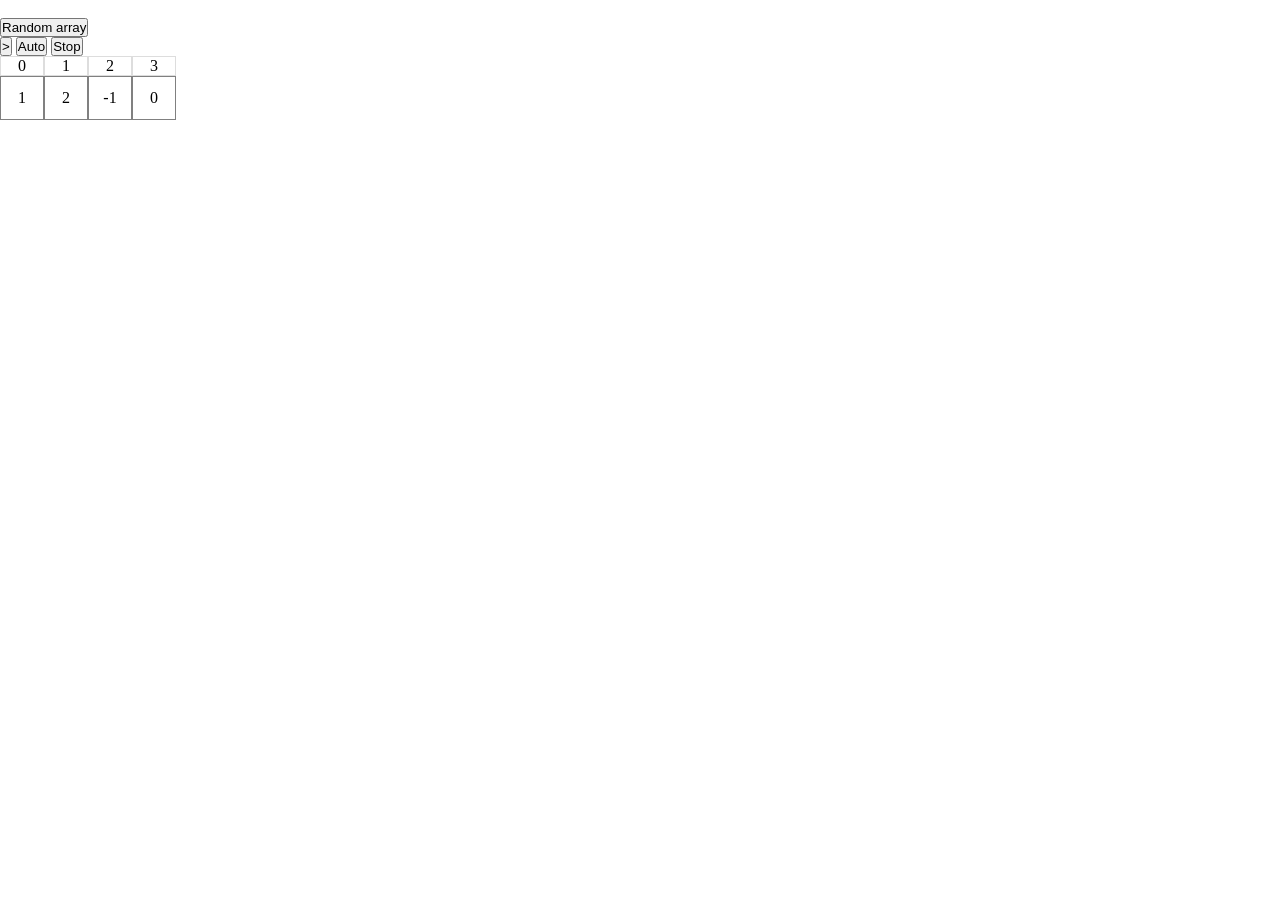
==== sorting-animation/index.html @ 3491a15a "Add files via upload" ====
<!DOCTYPE html>
<html lang="en">
<head>
    <meta charset="UTF-8">
    <meta name="viewport" content="width=device-width, initial-scale=1.0">
    <title>Document</title>
    <link rel = 'stylesheet' href = 'style.css'>
</head>
<body>
    <br>
    <div class = 'main'>
        <div class = 'control'>
            <button onclick = 'rnd()'>Random array</button>
        </div>
        <div class = 'nav'>
            <button onclick = 'cont()'>&gt;</button>
            <button id = 'auto' onclick = 'autoclick(200)'>Auto</button>
            <button id = 'stop' onclick = 'stopauto()'>Stop</button>
        </div>
        <div class = 'vars'>
            <div class = 'var-list'></div>
        </div>
        <div class = 'inf'>
            <div id = 'alt'></div>
        </div>
        <div class = 'array-container'>
            <div class = 'array-ind'></div>
            <div class = 'array'></div>
        </div>
    </div>
    <script src = 'main.js'></script>
</body>
</html>
---- sorting-animation/style.css ----
*{
    padding:0;
    margin:0;
}

.array{
    display:flex;
}
.array div{
    border:1px solid gray;
    width:42px;
    height:42px;
    display:flex;
    justify-content:center;
    align-items:center;
}
.array div i{
    font-size:12px;
    color:gray;
}
.array div.blue{
    background:rgb(142, 210, 255);
}
.array div.green{
    background:rgb(115, 255, 208);
}
.array-ind div.blue{
    background:blue;
}
.array-ind div.green{
    background:green;
}
.array-ind{
    display:flex;
}
.array-ind div{
    width:42px;
    display:flex;
    justify-content:center;
    border:1px solid #ddd;
}
.swap{
    color:red;
}
.end{
    color:green;
}
.var-list{
    display:flex;
    gap:10px;
}
.var-list div{
    background:rgba(150,150,150,.3);
    padding:3px;
    border-radius:8px;
}
.f{
    color:red;
}
.t{
    color:green;
}
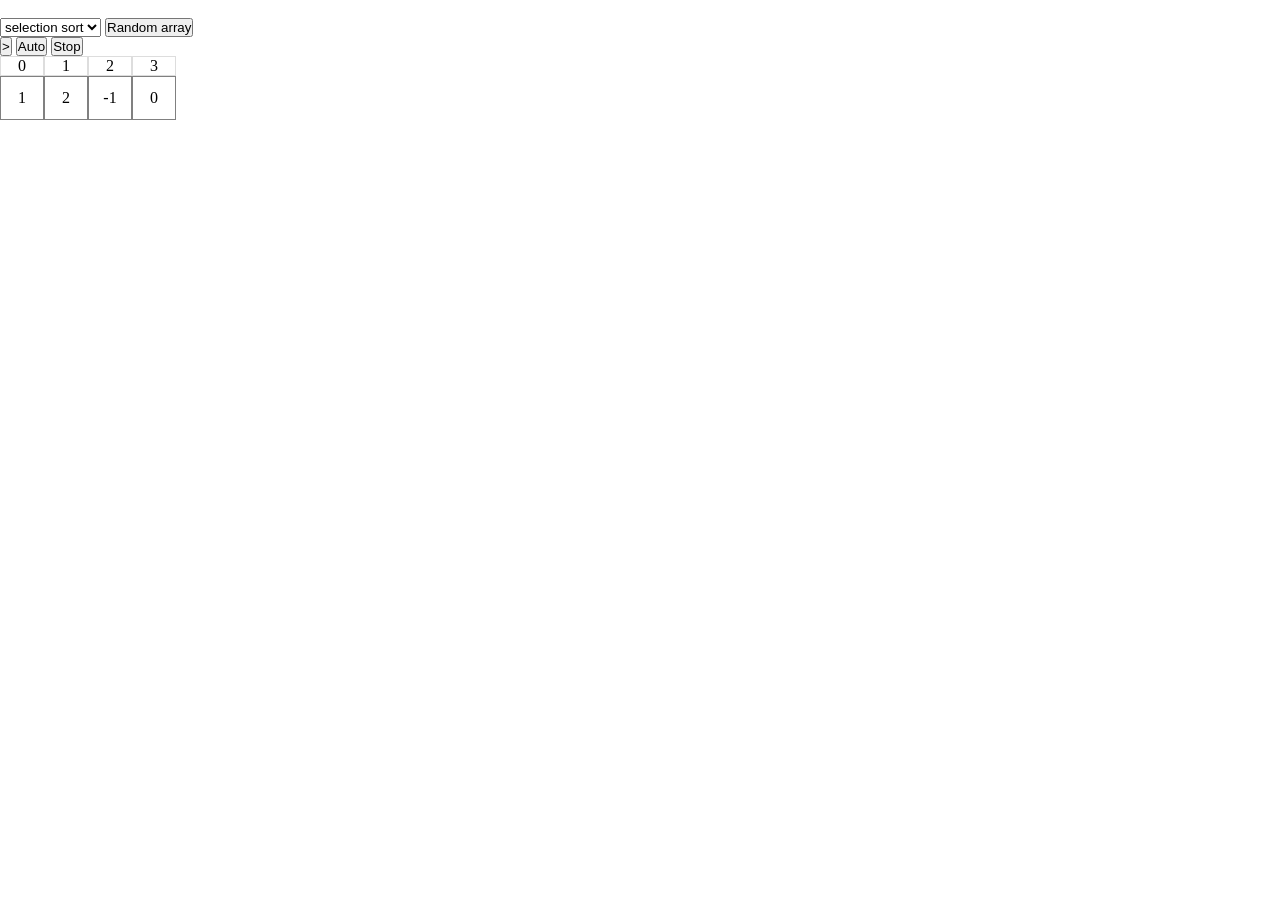
==== commit 5152a445: "Update index.html" ====
--- a/sorting-animation/index.html
+++ b/sorting-animation/index.html
@@ -10,6 +10,12 @@
     <br>
     <div class = 'main'>
         <div class = 'control'>
+            <label>
+                <select id = 'methods'>
+                    <option value = '0'>bubble sort</option>
+                    <option selected value = '1'>selection sort</option>
+                </select>
+            </label>
             <button onclick = 'rnd()'>Random array</button>
         </div>
         <div class = 'nav'>
@@ -30,4 +36,4 @@
     </div>
     <script src = 'main.js'></script>
 </body>
-</html>+</html>
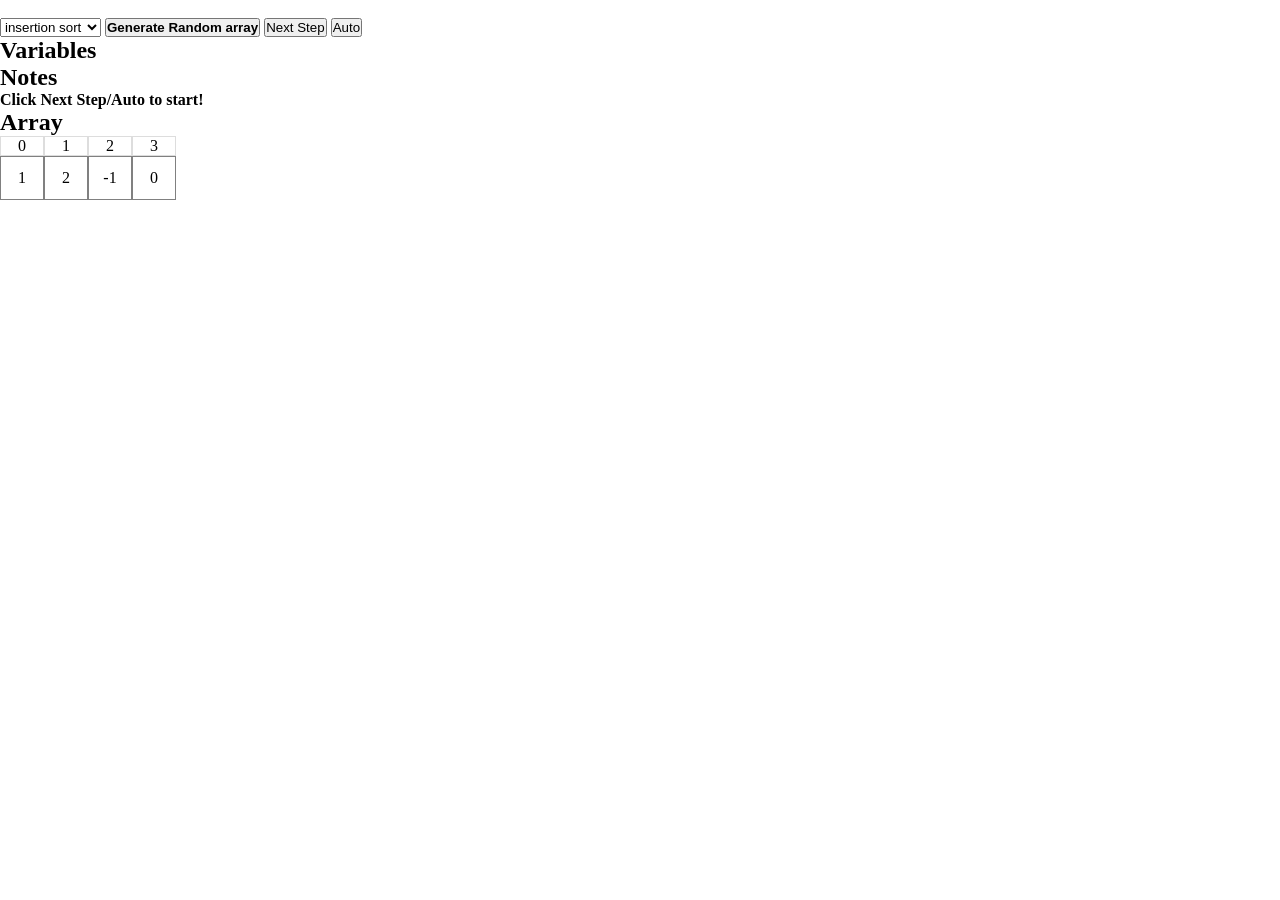
==== commit a722c2eb: "Update index.html" ====
--- a/sorting-animation/index.html
+++ b/sorting-animation/index.html
@@ -13,23 +13,28 @@
             <label>
                 <select id = 'methods'>
                     <option value = '0'>bubble sort</option>
-                    <option selected value = '1'>selection sort</option>
+                    <option value = '1'>selection sort</option>
+                    <option selected value = '2'>insertion sort</option>
                 </select>
             </label>
-            <button onclick = 'rnd()'>Random array</button>
+            <button onclick = 'rnd()'><b>Generate Random array</b></button>
+            <button onclick = 'cont()'>Next Step</button>
+            <button id = 'auto' onclick = 'startauto()'>Auto</button>
+            <button id = 'stop' style = 'display:none' onclick = 'stopauto()'>Stop</button>
         </div>
         <div class = 'nav'>
-            <button onclick = 'cont()'>&gt;</button>
-            <button id = 'auto' onclick = 'autoclick(200)'>Auto</button>
-            <button id = 'stop' onclick = 'stopauto()'>Stop</button>
+            
         </div>
         <div class = 'vars'>
+            <h2>Variables</h2>
             <div class = 'var-list'></div>
         </div>
         <div class = 'inf'>
-            <div id = 'alt'></div>
+            <h2>Notes</h2>
+            <div id = 'alt'><strong>Click Next Step/Auto to start!</strong></div>
         </div>
         <div class = 'array-container'>
+            <h2>Array</h2>
             <div class = 'array-ind'></div>
             <div class = 'array'></div>
         </div>
--- a/sorting-animation/style.css
+++ b/sorting-animation/style.css
@@ -39,11 +39,17 @@
     justify-content:center;
     border:1px solid #ddd;
 }
+
 .swap{
     color:red;
 }
 .end{
     color:green;
+}
+#alt i{
+    font-weight:bold;
+    color:green;
+    display:block;
 }
 .var-list{
     display:flex;
@@ -59,4 +65,21 @@
 }
 .t{
     color:green;
-}+}
+.checked{
+    background:blue;
+}
+.mark-el{
+    position:relative;
+}
+.mark-el:before{
+    content:'';
+    
+    position:absolute;
+    display:block;
+    bottom:0;
+    left:0;
+    height:16%;
+    width:100%;
+    background:red !important;
+}
